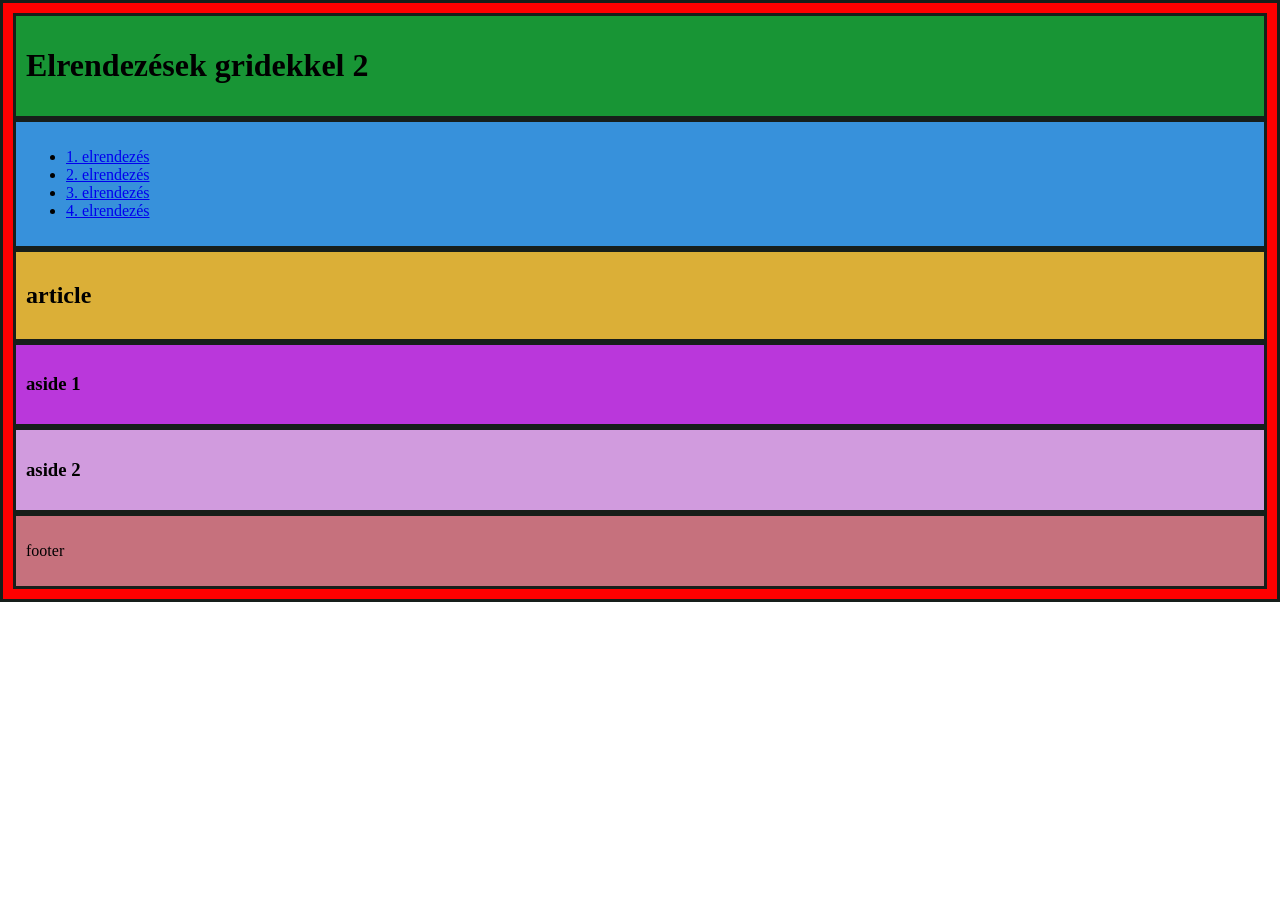
==== grid2.html @ 815eda14 "grides elrendezésel kiinduló" ====
<!doctype html>
<html lang="en">
  <head>
    <meta charset="UTF-8" />
    <meta name="viewport" content="width=device-width, initial-scale=1.0" />
    <title>Saját név</title>
    <link rel="stylesheet" href="formazas.css">
    <link rel="stylesheet" href="grid2.css" />
  </head>
  <body>
    <main>
      <header>
        <h1>Elrendezések gridekkel 2</h1>
      </header>
      <nav>
        <ul>
          <li><a href="index.html">1. elrendezés</a></li>
          <li><a href="grid2.html">2. elrendezés</a></li>
          <li><a href="grid3.html">3. elrendezés</a></li>
          <li><a href="grid4.html">4. elrendezés</a></li>
        </ul>
      </nav>
      <article>
        <h2>article</h2>
      </article>
      <aside class="egyik"><h3>aside 1</h3></aside>
      <aside class="masik"><h3>aside 2</h3></aside>
      <footer><p>footer</p></footer>
    </main>
  </body>
</html>
---- formazas.css ----
* {
  box-sizing: border-box;
}
header,
nav,
main,
article,
aside,
footer {
  padding: 10px;
  border: 3px solid rgb(23, 30, 26);
}
main{
    background-color: red;
}
header {
  background-color: rgb(24, 149, 53);
}

article {
  background-color: rgb(219, 175, 55);
}
nav{
    background-color: rgb(55, 145, 219);
}

aside.egyik{
    background-color: rgb(186, 55, 219); 
}
aside.masik{
    background-color: rgb(209, 155, 222); 
}
footer{
      background-color: rgb(198, 113, 125); 
}
div {
  padding: 10px;
  border: 1px solid rgb(200, 202, 216);
  background-color: rgb(239, 239, 243);
}
section {
  padding: 10px;
  border: 2px solid rgb(35, 54, 200);
  background-color: rgb(172, 172, 206);
}
body {
  margin: auto;
  max-width: 1300px;
}
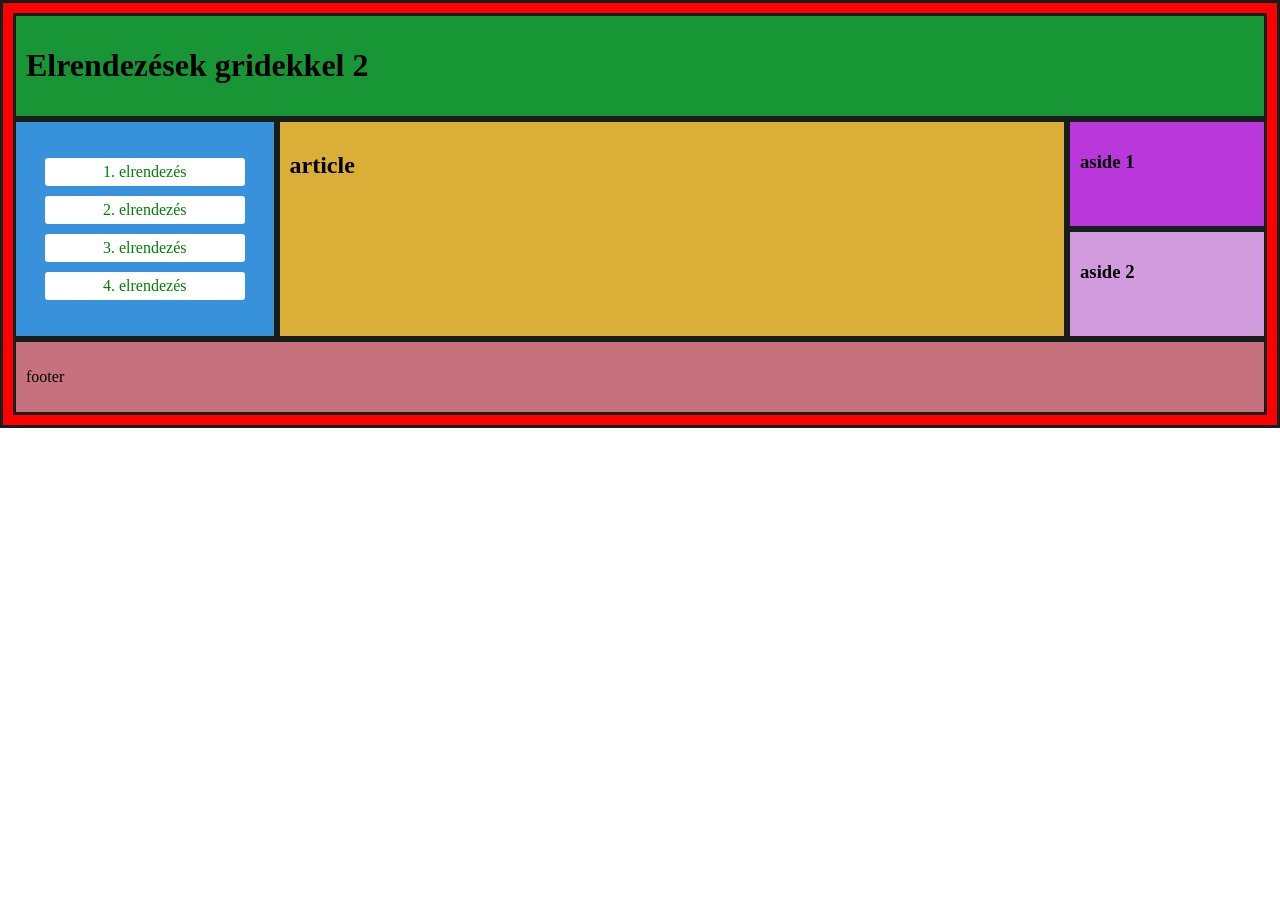
==== commit 9923f4fd: "kesz" ====
--- a/grid2.html
+++ b/grid2.html
@@ -3,7 +3,7 @@
   <head>
     <meta charset="UTF-8" />
     <meta name="viewport" content="width=device-width, initial-scale=1.0" />
-    <title>Saját név</title>
+    <title>Pálfi Eszter</title>
     <link rel="stylesheet" href="formazas.css">
     <link rel="stylesheet" href="grid2.css" />
   </head>
--- a/grid2.css
+++ b/grid2.css
@@ -0,0 +1,70 @@
+main {
+    display: grid;
+    grid-template-columns: 1fr 3fr 200px;
+    grid-template-areas: "h h h"
+                         "n ar as1"
+                         "n ar as2"
+                         "f f f";
+}
+
+header {
+    grid-area: h;
+}
+
+nav {
+    grid-area: n;
+}
+
+article {
+    grid-area: ar;
+}
+
+.egyik {
+    grid-area: as1;
+}
+
+.masik {
+    grid-area: as2;
+}
+
+footer {
+    grid-area: f;
+}
+
+nav ul {
+    display: grid;
+    grid-template-columns: auto;
+    justify-content: center;
+    gap: 10px;
+    padding: 10px;
+}
+
+nav li {
+    list-style-type: none;
+    background-color: white;
+    border-radius: 3px;
+    text-align: center;
+    padding: 5px;
+    width: 200px;
+}
+
+nav li a {
+    text-decoration: none;
+    color: green;
+}
+
+@media screen and (max-width: 600px) {
+  nav ul {
+    grid-template-columns: 1fr;
+  }
+
+  main {
+    grid-template-columns: 1fr;
+    grid-template-areas:
+      "h"
+      "n"
+      "ar"
+      "as1"
+      "as2"
+      "f";
+  }
